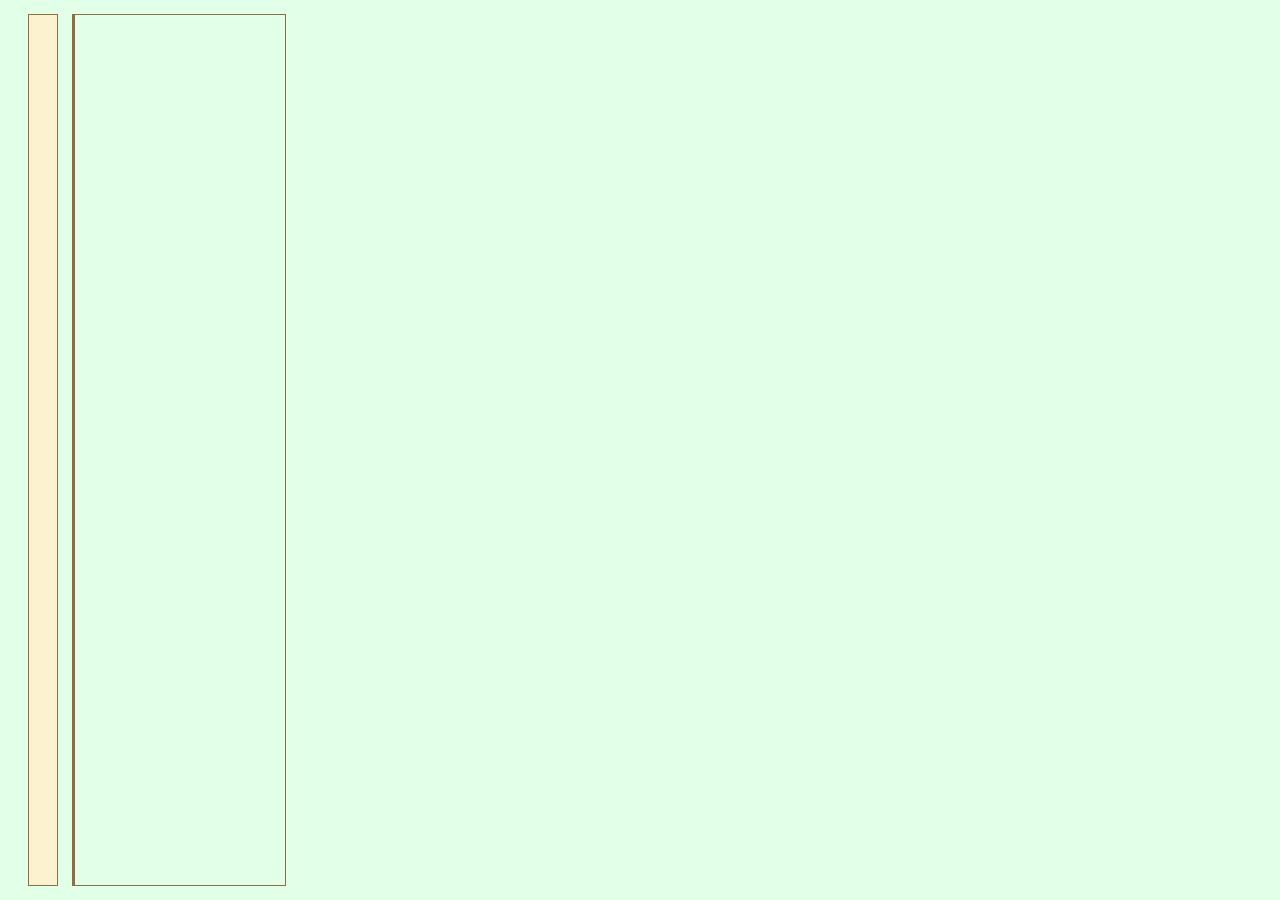
==== du_gui.html @ 8200b28c "Initial commit" ====
<!DOCTYPE html>
<link rel=stylesheet href=style.css>
<link rel=stylesheet href=bamboo.css>
<div id=app></div>
<script type=module>

class View {
  get el() {
    if (!this._el)
      this._el = this.createElement();
    return this._el;
  }

  get tagName() {
    return 'div';
  }

  createElement() {
    return document.createElement(this.tagName);
  }

  display() {
    this.needsDisplay = false;
  }

  setNeedsDisplay() {
    if (this.needsDisplay)
      return;
    this.needsDisplay = true;
    requestAnimationFrame(() => this.display());
  }
}

class BambooChartTotalView extends View {
  createElement() {
    const el = super.createElement();
    el.className = 'bambooTotal';

    this.levelEl = document.createElement('div');
    this.levelEl.className = 'bambooTotalBar';
    el.appendChild(this.levelEl);

    return el;
  }

  set level(level) {
    this.levelEl.style.height = `${level * 100}%`;
    this.el.title = `${(Math.round(level * 1000) * 0.1).toString().substr(0, 4)}%`;
  }
}

class BambooChartColumnView extends View {
  constructor() {
    super();
    this.reusableCells = [];
    this.visibleCells = [];
  }

  createElement() {
    const el = super.createElement();
    el.className = 'bambooColumn';
    return el;
  }

  set cells(cells) {
    while (this.visibleCells.length > cells.length) {
      const cell = this.visibleCells.pop();
      this.el.removeChild(cell.el);
      this.reusableCells.push(cell);
    }
    while (this.visibleCells.length < cells.length) {
      const cell = new BambooChartCellView();
      this.visibleCells.push(cell);
      this.el.appendChild(cell.el);
    }
    cells.forEach((cell, i) => {
      const cellView = this.visibleCells[i];
      Object.assign(cellView, cell);
    });
  }
}

const formatSize = bytes => {
  const sizes = ['B', 'KB', 'MB', 'GB', 'TB', 'EB'];
  for (const size of sizes) {
    if (bytes < 1000)
      return `${Math.round(bytes*100)/100} ${size}`;
    bytes /= 1000;
  }
}

class BambooChartCellView extends View {
  createElement() {
    const el = super.createElement();
    el.className = 'bambooCell';
    el.addEventListener('mousedown', e => this.handleClick(e));
    this.titleEl = document.createElement('span');
    this.titleEl.className = 'title';
    el.appendChild(this.titleEl);
    el.appendChild(document.createTextNode(' – '));
    this.subtitleEl = document.createElement('span');
    this.subtitleEl.className = 'subtitle';
    el.appendChild(this.subtitleEl);
    return el;
  }

  set title(text) {
    this.titleEl.textContent = text;
  }

  set subtitle(text) {
    this.subtitleEl.textContent = text;
  }

  set weight(weight) {
    this.el.style.flexGrow = weight;
  }

  set onclick(handler) {
    if (handler)
      this.el.classList.add('clickable');
    else
      this.el.classList.remove('clickable');
    this._onclick = handler;
  }

  handleClick(e) {
    if (this._onclick)
      this._onclick(e);
  }
}

class BambooChartView extends View {
  createElement() {
    const el = super.createElement();
    el.className = 'bambooChart';

    this.totalView = new BambooChartTotalView();
    el.appendChild(this.totalView.el);

    this.totalView.el.addEventListener('mousedown', e => {
      e.preventDefault();
      if (this._path.length > 1) {
        this._path.pop();
        this.setNeedsDisplay();
      }
    });

    this.columnView = new BambooChartColumnView();
    el.appendChild(this.columnView.el);

    return el;
  }

  display() {
    super.display();
    const curNode = this._path[this._path.length-1];
    let weight = 0;
    let cells = Object.keys(curNode.children).map(k => {
      const node = curNode.children[k];
      weight += node.size;
      return {
        title: k,
        subtitle: formatSize(node.size),
        weight: node.size,
        onclick: Object.keys(node.children).length ? e => {
          e.preventDefault();
          this._path.push(node);
          this.setNeedsDisplay();
        } : null
      };
    });
    this.columnView.cells = cells;
    this.totalView.level = weight / this._totalWeight;
    if (this._path.length > 1) {
      this.totalView.el.classList.add('clickable');
    } else {
      this.totalView.el.classList.remove('clickable');
    }
  }

  set root(root) {
    this._path = [root];
    this._totalWeight = root.size;
    this.setNeedsDisplay();
  }
}

const chartView = new BambooChartView();
app.appendChild(chartView.el);
window.chart = chartView;

window.loadData = data => {
  chartView.root = data;
};

</script>
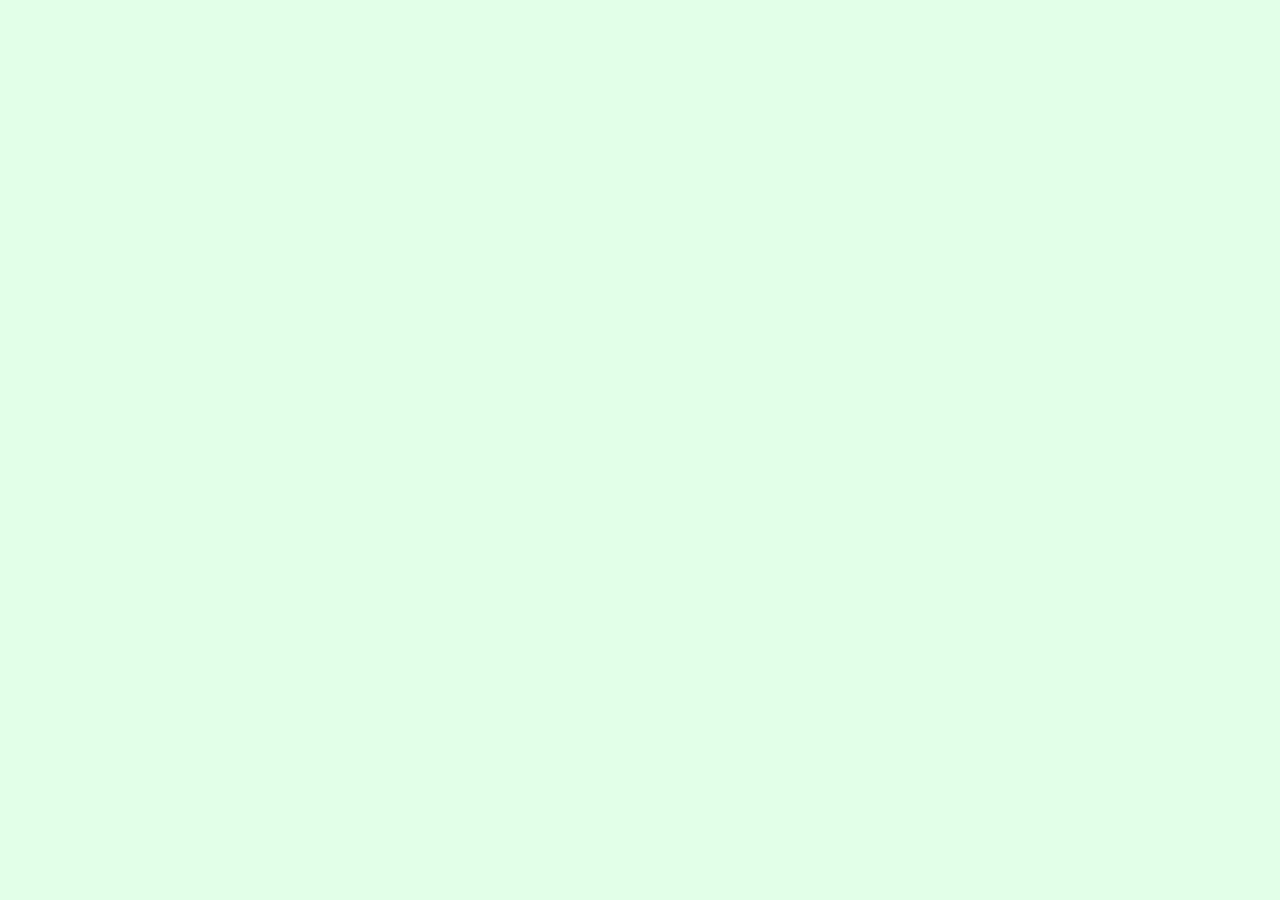
==== commit 3e6c8bd4: "Hack sesh." ====
--- a/du_gui.html
+++ b/du_gui.html
@@ -78,6 +78,30 @@
       Object.assign(cellView, cell);
     });
   }
+
+  set selectedCell(idx) {
+    if (this._selectedCell)
+      this._selectedCell.el.classList.remove('selected');
+    this._selectedCell = idx != null ? this.visibleCells[idx] : null;
+    if (this._selectedCell)
+      this._selectedCell.el.classList.add('selected');
+  }
+}
+
+class BambooChartStalkView extends View {
+  constructor() {
+    super();
+
+    this.el.className = 'bambooStalk';
+
+    this.totalView = new BambooChartTotalView();
+    this.totalView.el;
+    // this.el.appendChild(this.totalView.el);
+
+    this.columnView = new BambooChartColumnView();
+    this.el.appendChild(this.columnView.el);
+
+  }
 }
 
 const formatSize = bytes => {
@@ -116,71 +140,90 @@
     this.el.style.flexGrow = weight;
   }
 
-  set onclick(handler) {
+  set onselect(handler) {
     if (handler)
       this.el.classList.add('clickable');
     else
       this.el.classList.remove('clickable');
-    this._onclick = handler;
+    this._onselect = handler;
   }
 
   handleClick(e) {
-    if (this._onclick)
-      this._onclick(e);
+    if (!this._onselect)
+      return;
+    this._onselect(e);
   }
 }
 
 class BambooChartView extends View {
+  constructor() {
+    super();
+    this._path = [];
+    this.stalkViews = [];
+  }
+
   createElement() {
     const el = super.createElement();
     el.className = 'bambooChart';
 
-    this.totalView = new BambooChartTotalView();
-    el.appendChild(this.totalView.el);
-
-    this.totalView.el.addEventListener('mousedown', e => {
-      e.preventDefault();
-      if (this._path.length > 1) {
-        this._path.pop();
-        this.setNeedsDisplay();
-      }
-    });
-
-    this.columnView = new BambooChartColumnView();
-    el.appendChild(this.columnView.el);
-
-    return el;
-  }
-
-  display() {
-    super.display();
-    const curNode = this._path[this._path.length-1];
-    let weight = 0;
-    let cells = Object.keys(curNode.children).map(k => {
-      const node = curNode.children[k];
-      weight += node.size;
+    return el;
+  }
+
+  push(newNode) {
+    const depth = this._path.push(newNode);
+    const newStalk = new BambooChartStalkView();
+    newStalk.columnView.cells = Object.keys(newNode.children).map((k, i) => {
+      const node = newNode.children[k];
+      const hasChildren = Object.keys(node.children).length > 0;
       return {
         title: k,
         subtitle: formatSize(node.size),
         weight: node.size,
-        onclick: Object.keys(node.children).length ? e => {
+        onselect: e => {
           e.preventDefault();
-          this._path.push(node);
-          this.setNeedsDisplay();
-        } : null
+          while (this._path.length > depth)
+            this.pop();
+          if (hasChildren) {
+            this.push(node);
+            this.setNeedsDisplay();
+          }
+          this.stalkViews.forEach((stalk, i) => {
+            stalk.totalView.level = node.size / this._path[i].size;
+          });
+          newStalk.columnView.selectedCell = i;
+        },
       };
     });
-    this.columnView.cells = cells;
-    this.totalView.level = weight / this._totalWeight;
-    if (this._path.length > 1) {
-      this.totalView.el.classList.add('clickable');
-    } else {
-      this.totalView.el.classList.remove('clickable');
-    }
+    // newStalk.totalView.el.addEventListener('mousedown', e => {
+    //   while (this._path.length > depth)
+    //     this.pop();
+    // });
+    // newStalk.totalView.el.classList.add('clickable');
+    this.stalkViews.push(newStalk);
+    this.el.appendChild(newStalk.el);
+  }
+
+  pop() {
+    this._path.pop();
+    const lastColumnView = this.stalkViews.pop();
+    this.el.removeChild(lastColumnView.el);
+  }
+
+  display() {
+    super.display();
+    // let weight = 0;
+    // this.totalView.level = weight / this._totalWeight;
+    // if (this._path.length > 1) {
+    //   this.totalView.el.classList.add('clickable');
+    // } else {
+    //   this.totalView.el.classList.remove('clickable');
+    // }
   }
 
   set root(root) {
-    this._path = [root];
+    while (this._path.length)
+      this.pop();
+    this.push(root);
     this._totalWeight = root.size;
     this.setNeedsDisplay();
   }
